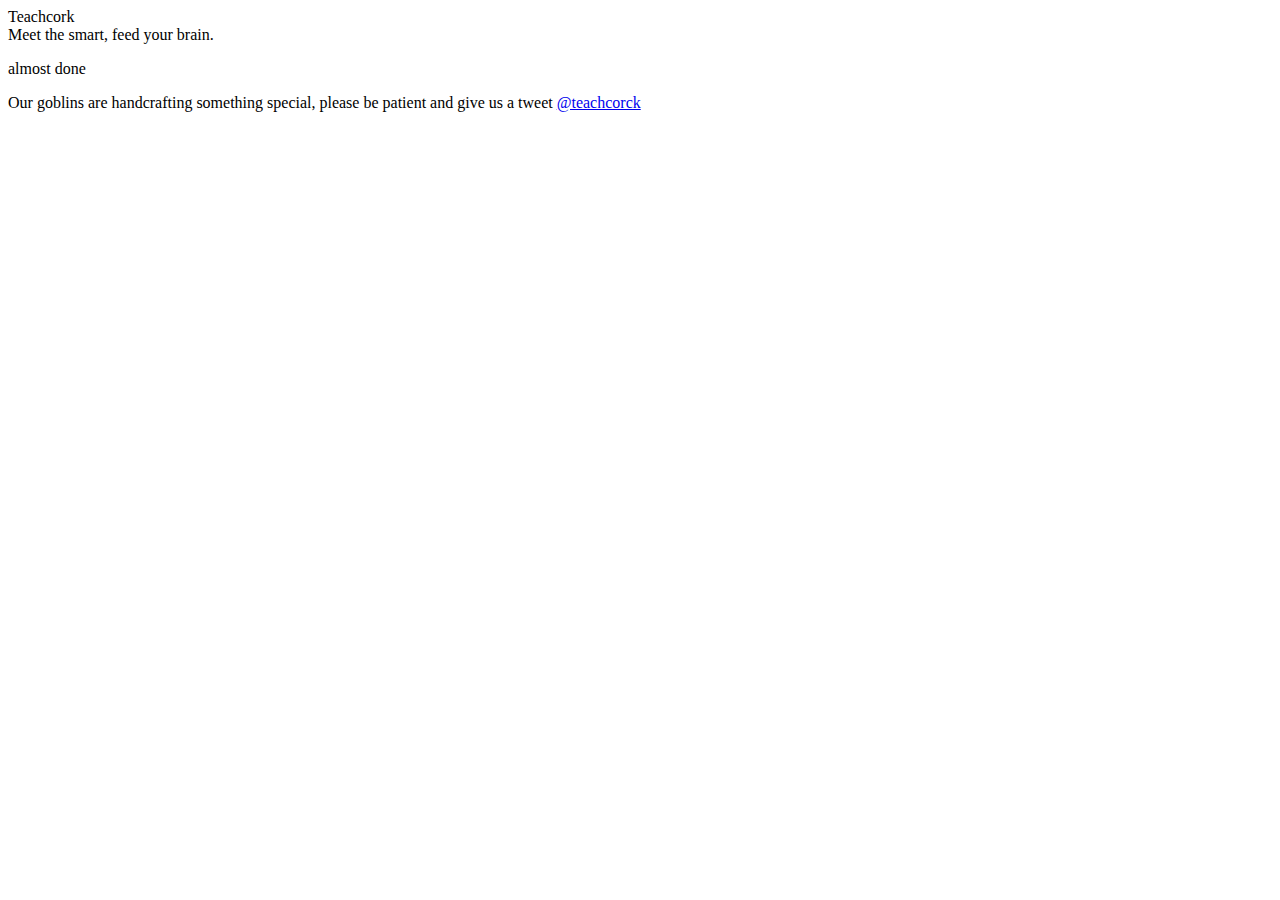
==== static/index.html @ 4ea7c496 "First landing page ready" ====
<!DOCTYPE html>
<html>
  <head>
    <title>Teachcork</title>
    <link rel="stylesheet" href="/style.css" type="text/css" media="screen, projection"/>
    <script type="text/javascript" src="http://use.typekit.com/fsr1bou.js"></script>
    <script type="text/javascript">try{Typekit.load();}catch(e){}</script>
  </head>
  <body>
    <header>
      <hgroup>
        <span class="title tk-tandelle">Teach</span><span class="red tk-tandelle">cork</span> 
      </hgroup>
      <section id="banner" class="tk-etica-display">
        Meet the smart, feed your brain.
      </section>
    </header>
    <footer>
      <p class="sub tk-tandelle">almost done</p>
      <p class="content tk-etica-display">
        Our goblins are handcrafting something special, please be patient and give us a tweet
        <a href="http://twitter.com/teachcork"> @teachcorck</a>
      </p>
    </footer>
  </body>
</html>
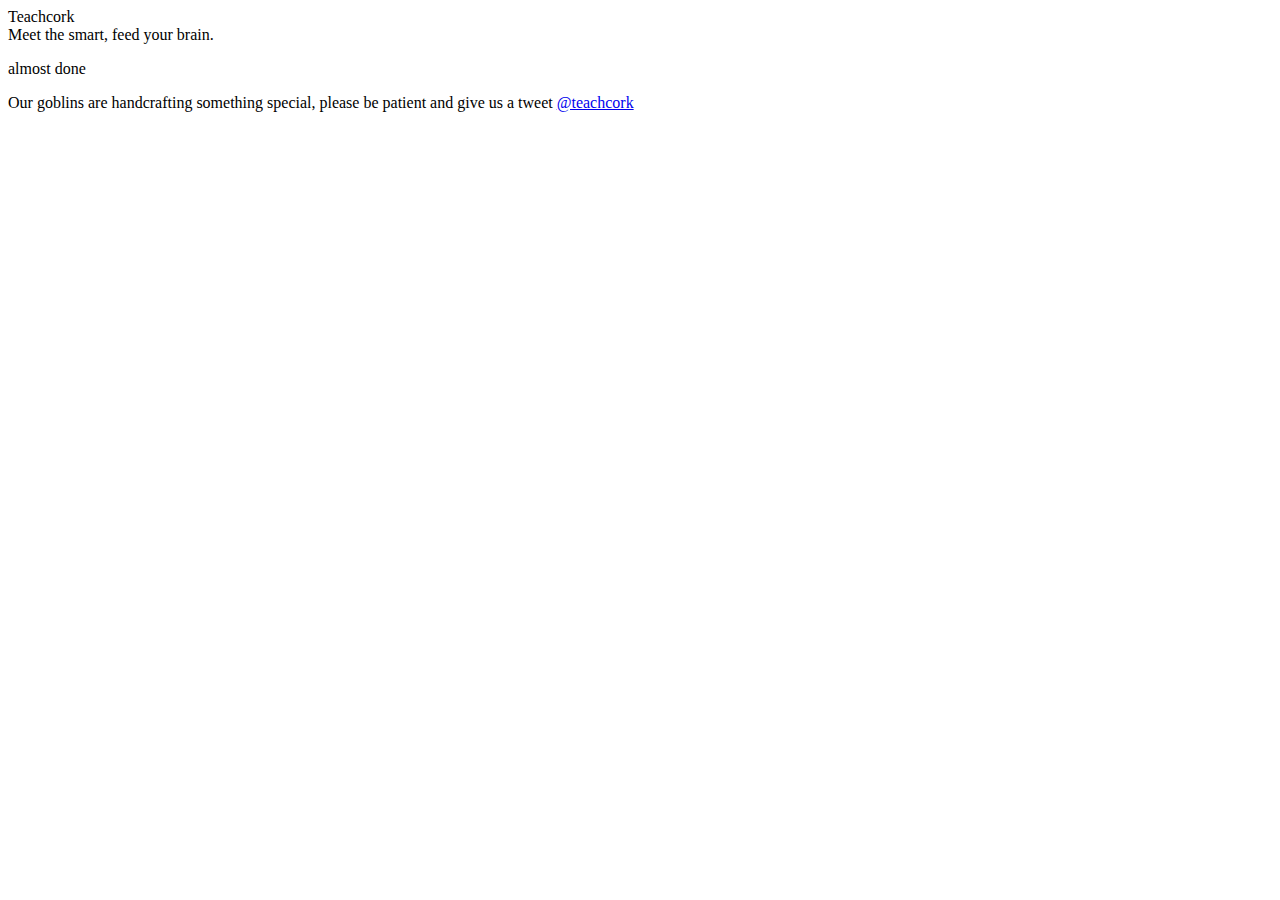
==== commit 6c54d530: "Added transition to link animation" ====
--- a/static/index.html
+++ b/static/index.html
@@ -19,7 +19,7 @@
       <p class="sub tk-tandelle">almost done</p>
       <p class="content tk-etica-display">
         Our goblins are handcrafting something special, please be patient and give us a tweet
-        <a href="http://twitter.com/teachcork"> @teachcorck</a>
+        <a href="http://twitter.com/teachcork"> @teachcork</a>
       </p>
     </footer>
   </body>
